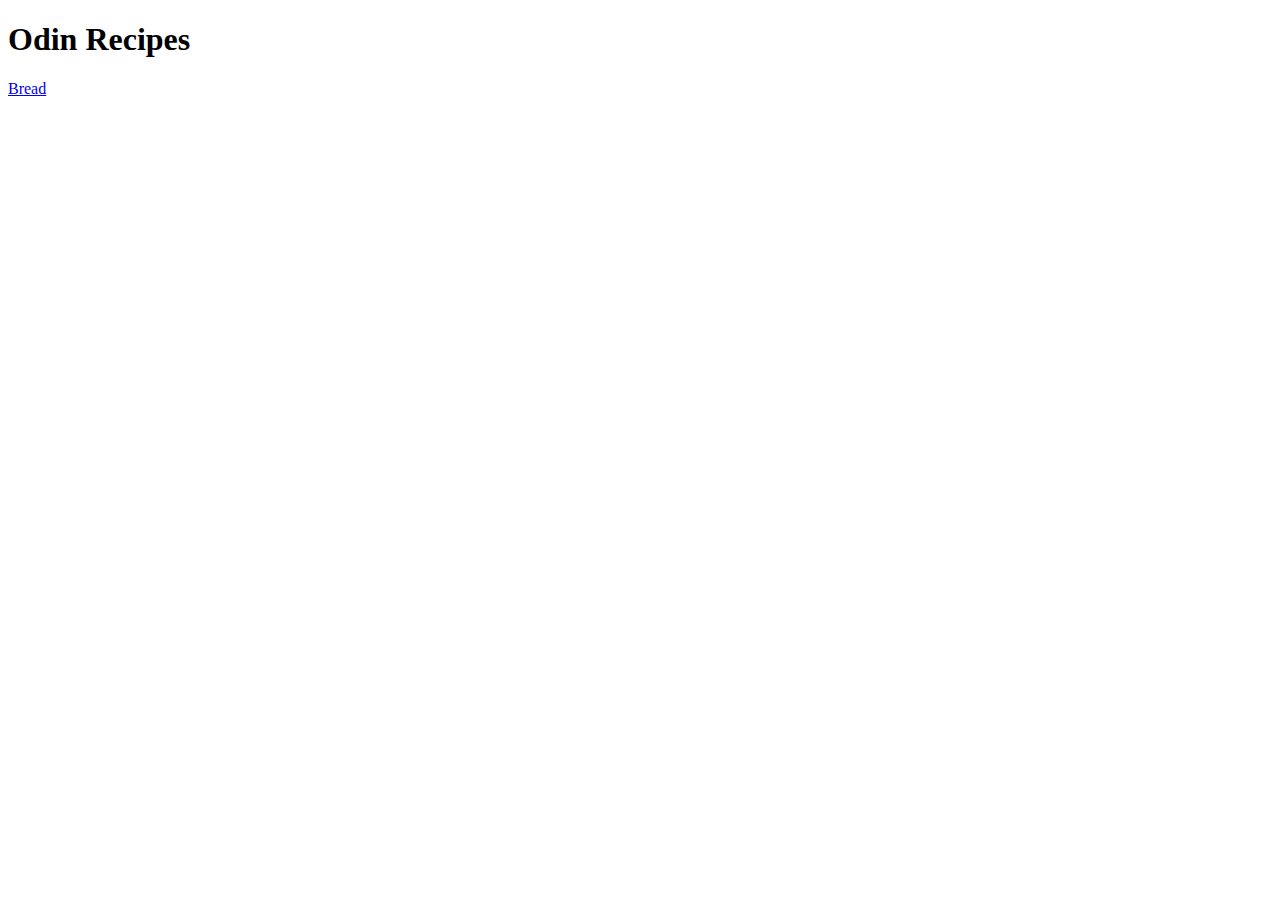
==== index.html @ 8fcf9602 "Added bread recipe page Added link to bread recipe page from homepage" ====
<!DOCTYPE html>
<html lang="en">
    <head>
        <meta charset="UTF-8">
        <meta name="viewport" content="width=device-width, initial-scale=1.0">
        <title>Odin Recipes</title>
    </head>
    <body>
        <h1>Odin Recipes</h1>
        <a href="./recipes/bread.html">Bread</a>
    </body>
</html>
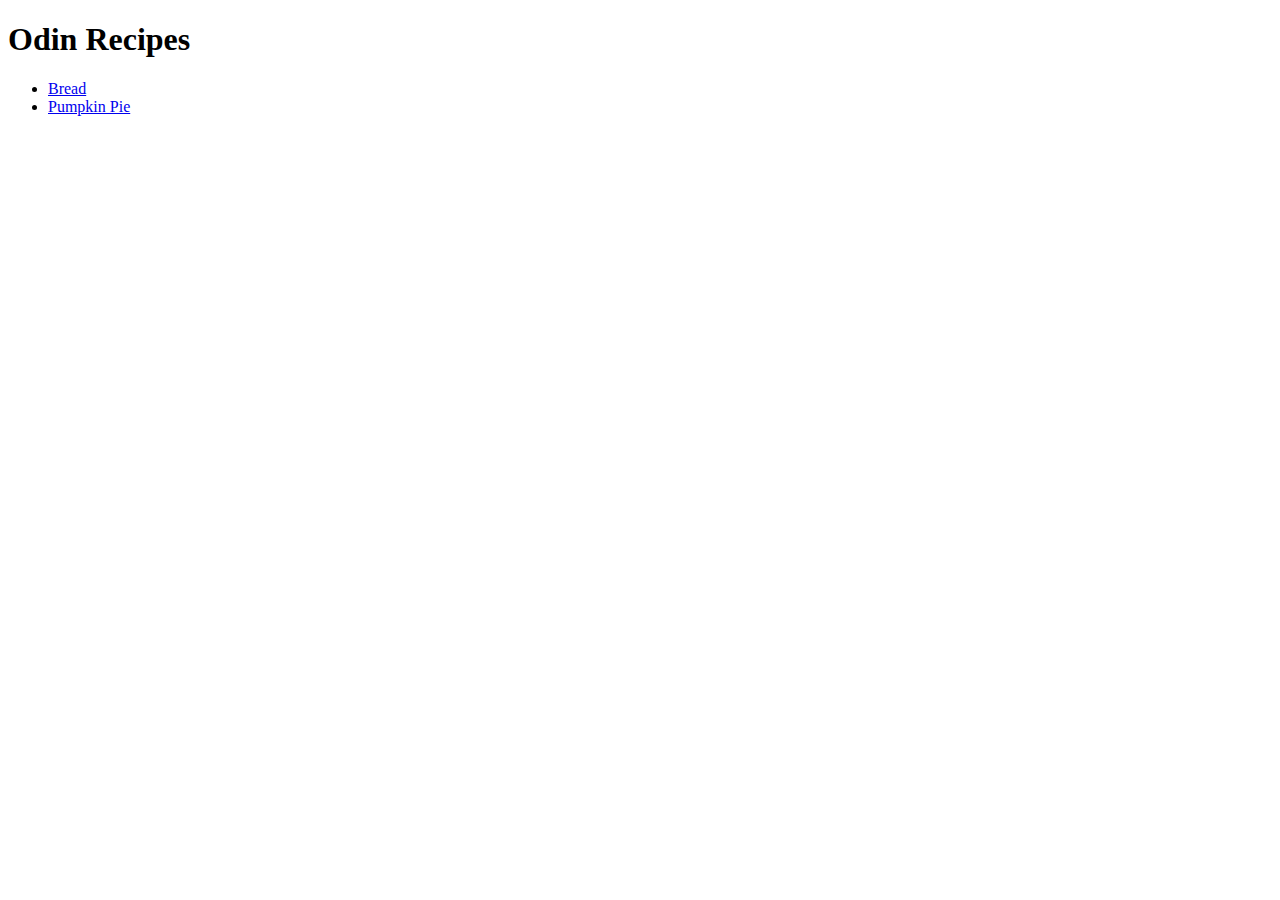
==== commit 7a944ea4: "Added link to Pumpkin Pie recipe in the main index page. Deleted unrelated code in bread.html file A" ====
--- a/index.html
+++ b/index.html
@@ -7,6 +7,10 @@
     </head>
     <body>
         <h1>Odin Recipes</h1>
-        <a href="./recipes/bread.html">Bread</a>
+        <ul>
+            <li><a href="./recipes/bread.html">Bread</a></li>
+            <li><a href="./recipes/pumpkinpie.html">Pumpkin Pie</a></li>
+        </ul>
+        
     </body>
 </html>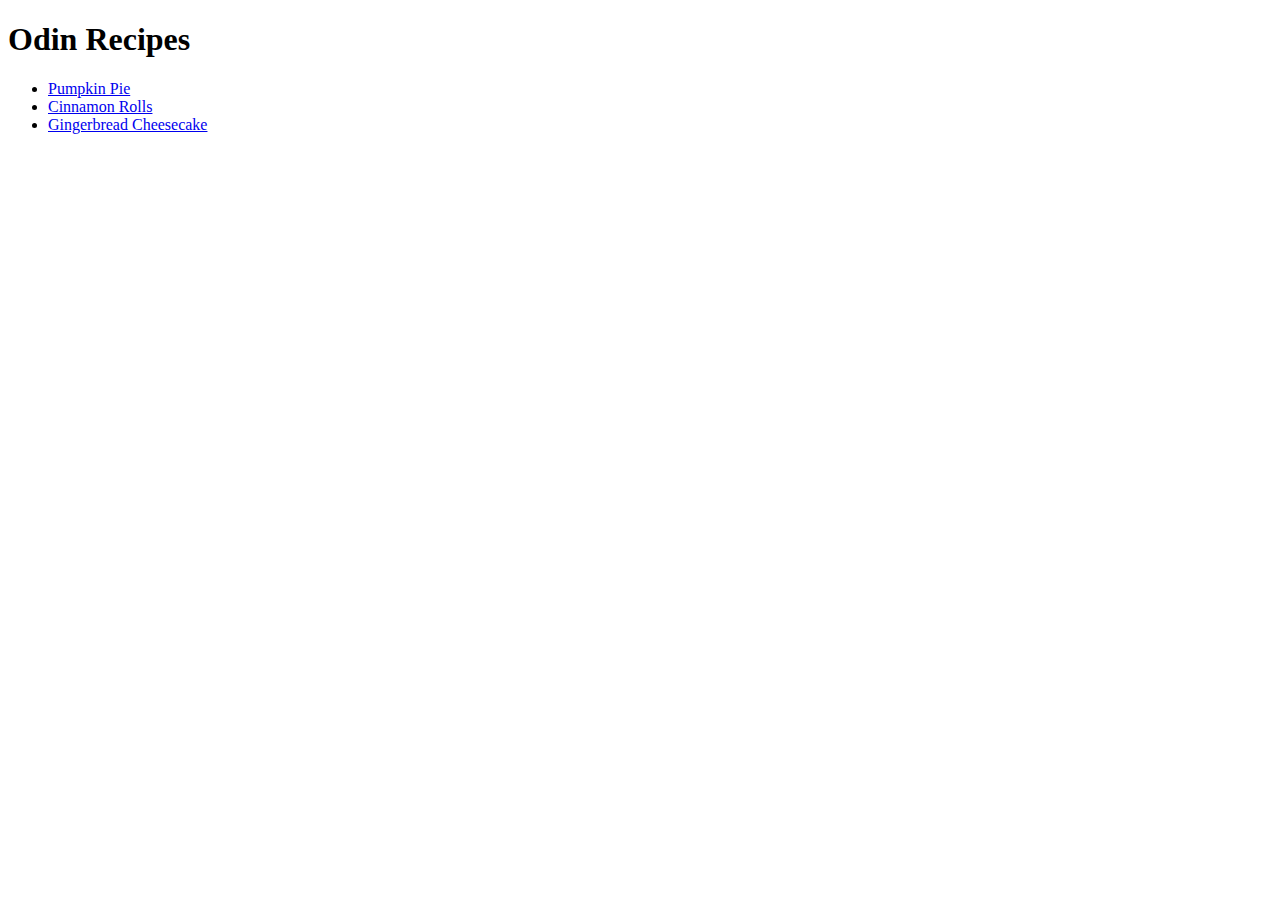
==== commit 0f6e61f0: "Deleted all content related to bread recipe Added Cinnamon Roll Recipe content Added Gingerbread Che" ====
--- a/index.html
+++ b/index.html
@@ -8,8 +8,9 @@
     <body>
         <h1>Odin Recipes</h1>
         <ul>
-            <li><a href="./recipes/bread.html">Bread</a></li>
             <li><a href="./recipes/pumpkinpie.html">Pumpkin Pie</a></li>
+            <li><a href="./recipes/cinnamonrolls.html">Cinnamon Rolls</a></li>
+            <li><a href="./recipes/gingerbreadcheesecake.html">Gingerbread Cheesecake</a></li>
         </ul>
         
     </body>
